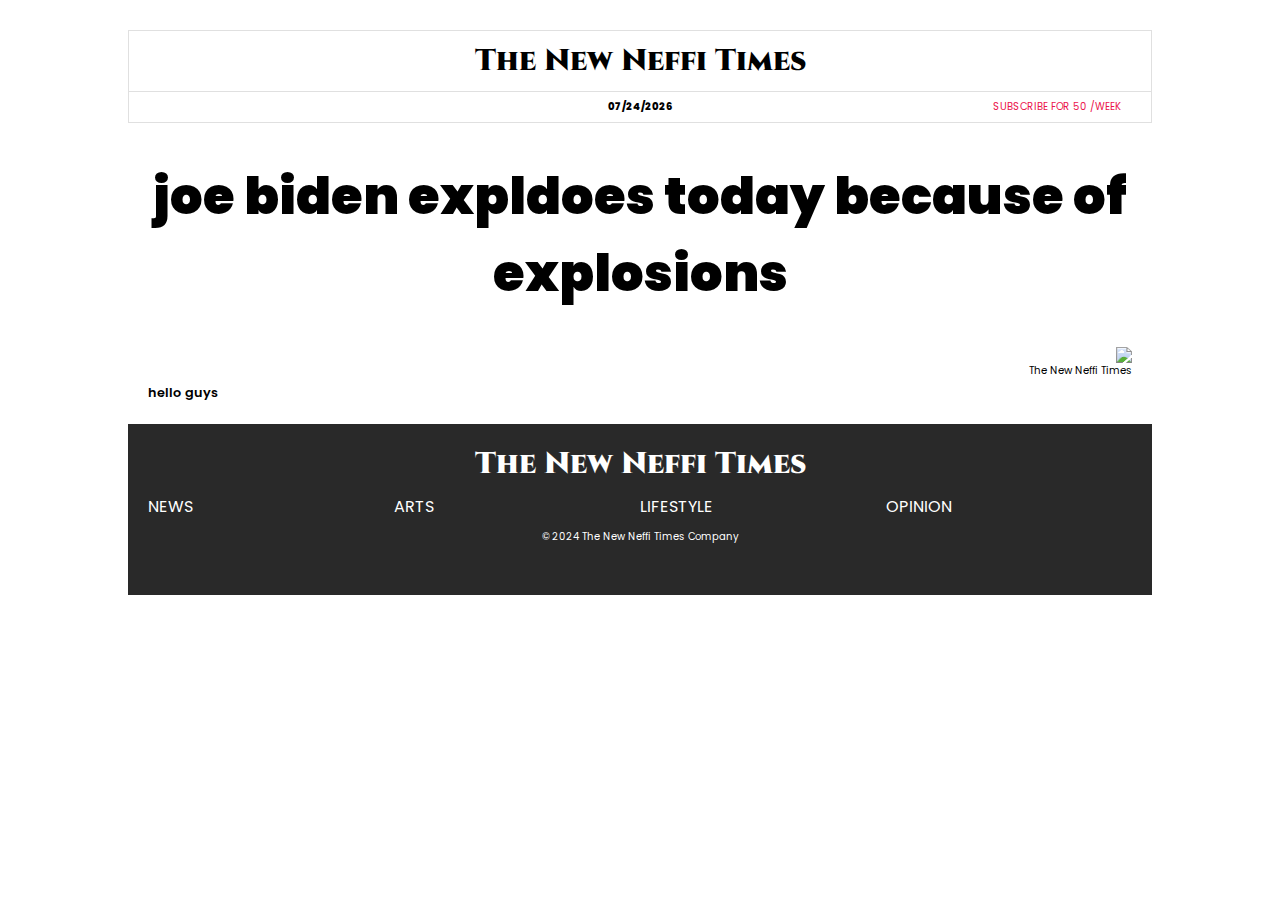
==== news.html @ 41020272 "j" ====
<!DOCTYPE html>
<html lang="en">
<head>
    <meta charset="UTF-8">
    <meta name="viewport" content="width=device-width, initial-scale=1.0">
    <title>The New Neffi Times</title>
    <script src="https://kit.fontawesome.com/d250854114.js" crossorigin="anonymous"></script>
    <link rel="stylesheet" href="style.css">
    <script src="script.js" defer></script>
    <link rel="shortcut icon" href="assets/favicon.png" type="image/png">
</head>
<body>
    
    <main>

        <nav>
            <div class="navcontainer">
                <i class="fa-solid fa-bars btn"></i>
                <h1 class="title" onclick="window.location.href=`/`">The New Neffi Times</h1>
                <i class="fa-solid fa-user btn"></i>
            </div>
            <div class="navcontainer lower">
                <span class="side"></span>
                <span id="date">today's date</span>
                <span class="side" style="color: #eb144c;text-align: right;">SUBSCRIBE FOR 50 <i class="fa-solid fa-coins"></i>/WEEK</span>
            </div>
        </nav>

        <div class="page news">

            <h1 class="headline">joe biden expldoes today because of explosions</h1>
            <div class="newsimg">
                <img src="https://media.newyorker.com/photos/5d7b86a597788f00095a8245/master/w_2560%2Cc_limit/Cassidy-BidenThirdDebate.jpg">
                <span class="author">The New Neffi Times</span>
            </div>
            <span class="content">hello guys</span>
        </div>

        <footer>
            <h1 class="title">The New Neffi Times</h1>
            <div class="container">
                <div class="sec">
                    NEWS
                </div>
                <div class="sec">
                    ARTS
                </div>
                <div class="sec">
                    LIFESTYLE
                </div>
                <div class="sec">
                    OPINION
                </div>
            </div>
            <span style="font-size: 10px;">© 2024 The New Neffi Times Company</span>
        </footer>

    </main>

</body>
</html>
---- style.css ----
@import url('https://fonts.googleapis.com/css2?family=Great+Vibes&family=Roboto:ital,wght@0,100;0,300;0,400;0,500;0,700;0,900;1,100;1,300;1,400;1,500;1,700;1,900&family=Rubik:ital,wght@0,300..900;1,300..900&display=swap');
@import url('https://fonts.googleapis.com/css2?family=Poppins:ital,wght@0,100;0,200;0,300;0,400;0,500;0,600;0,700;0,800;0,900;1,100;1,200;1,300;1,400;1,500;1,600;1,700;1,800;1,900&display=swap');
/*@import url('https://db.onlinewebfonts.com/c/975a5a4b60d2801c3382561ee634109b?family=Hypermarket+W00+Regular');*/ /* uncomment when release */
@import url('https://fonts.googleapis.com/css2?family=Linefont:wght@4..1000&display=swap');
@import url('https://fonts.googleapis.com/css2?family=VT323&display=swap');
@import url('https://fonts.googleapis.com/css2?family=Cinzel:wght@400..900&display=swap');

:root {
    --accent: #eb144c;
}

body {
    margin: 0;
    display: flex;
    justify-content: center;
    margin-top: 30px;
}

h1.title {
    font-family: "Cinzel", serif !important;
    margin: 0;
    font-size: 30px;
    font-weight: 900;
}
h1.title:hover {
    cursor: pointer;
}

*:not(.fa-solid) {
    /*font-family: "Rubik", sans-serif;*/
    font-family: "Poppins", sans-serif;
}

main {
    width: 90vw;
}

nav {
    user-select: none;
}
.navcontainer {
    display: flex;
    justify-content: space-between;
    align-items: center;
    padding: 0px 30px;
    height: 60px;
    border: 0.5px solid rgb(224, 224, 224);
}
#date {
    font-weight: 800;
    text-align: center;
}
.navcontainer.lower {
    font-size: 10px;
    height: 30px;
    transform: translateY(-1px);
}
.side {
    width: 200px;
}

.page {
    margin: 20px;
}

.btn {
    width: 25px;
    height: 25px;
    display: flex;
    justify-content: center;
    align-items: center;
    transition: 0.3s;
    font-size: 15px;
}
.btn:hover {
    transition: 0.3s;
    background-color: #f0f0f0;
    cursor: pointer;
}

.story {
    display: flex;
    flex-direction: column;
    user-select: none;
    box-sizing: border-box;
    padding: 5px;
    border-radius: 10px;
}
.story hr {
    width: 100%;
    border-color: rgb(197, 197, 197);
    color: rgb(197, 197, 197);
}
.storyContainer {
    display: flex;
    justify-content: space-between;
    align-items: flex-start;
}

.story .left {
    display: flex;
    flex-direction: column;
    width: 800px;
}
.story .desc {
    filter: opacity(65%);
    font-size: 1.9vw;
}
.story .extra {
    filter: opacity(50%);
    font-size: 1vw;
}
.story .title {
    font-weight: 900;
    font-size: 2vw;
}
.story:hover {
    cursor: pointer;
    background-color: rgb(238, 238, 238);
}
.story:hover .title {
    color: var(--accent);
    text-decoration: underline;
}
.story .right {
    display: flex;
    flex-direction: column;
    align-items: flex-end;
}
.story img {
    width: 100%;
    max-width: 200vw;
    border-radius: 5px;
}
.story .right .author {
    filter: opacity(40%);
    font-size: 1.5vw;
}
.story .breaking {
    font-weight: 900;
    color: var(--accent);
    font-size: 2.2vw;
}
.between {
    width: 10px;
}
.doublestory {
    display: flex;
    justify-content: space-between;
    align-items: center;
}
.doublestory .story {
    max-width: 100%;
}
.doublestory .story .title {
    font-size: 2vw;
}
.doublestory .desc {
    font-size: 1.5vw !important;
}
.doublestory .story .left {
    width: 100%;
}
.doublestory .story .extra {
    font-size: 0.8vw;
}
.doublestory img {
    max-width: 30vw;
}

footer {
    background-color: rgb(41, 41, 41);
    color: white;
    padding: 20px;
    display: flex;
    justify-content: center;
    align-items: center;
    flex-direction: column;
    text-align: center;
    padding-bottom: 50px;
    user-select: none;
}
footer .container {
    display: flex;
    justify-content: space-evenly;
    align-items: center;
    width: 100%;
    margin: 10px 0px;
}
.container .sec {
    width: 100%;
    text-align: left;
}

.headline {
    width: 100%;
    text-align: center;
    font-size: 4vw;
    font-weight: 900;
}
.news img {
    max-width: 100%;
}
.newsimg {
    display: flex;
    flex-direction: column;
    align-items: flex-end;
}
.content {
    font-weight: 600;
    font-size: 1vw;
}

@media screen and (min-width:1000px) {

    .story img {
        max-width: 40vw;
    }
    .author {
        font-size: 0.8vw !important;  
    }
    main {
        width: 80vw !important;
    }
    .doublestory .desc {
        font-size: 1vw !important;
    }
    .doublestory .title {
        font-size: 1.6vw !important;
    }

}
@media screen and (max-width:1000px) {

    nav .title {
        font-size: 20px;
    }
    nav .lower span {
        font-size: 8px !important;
    }
    #date {
        width: 100px;
    }
    .content {
        font-weight: 600;
        font-size: 3vw;
    }
}
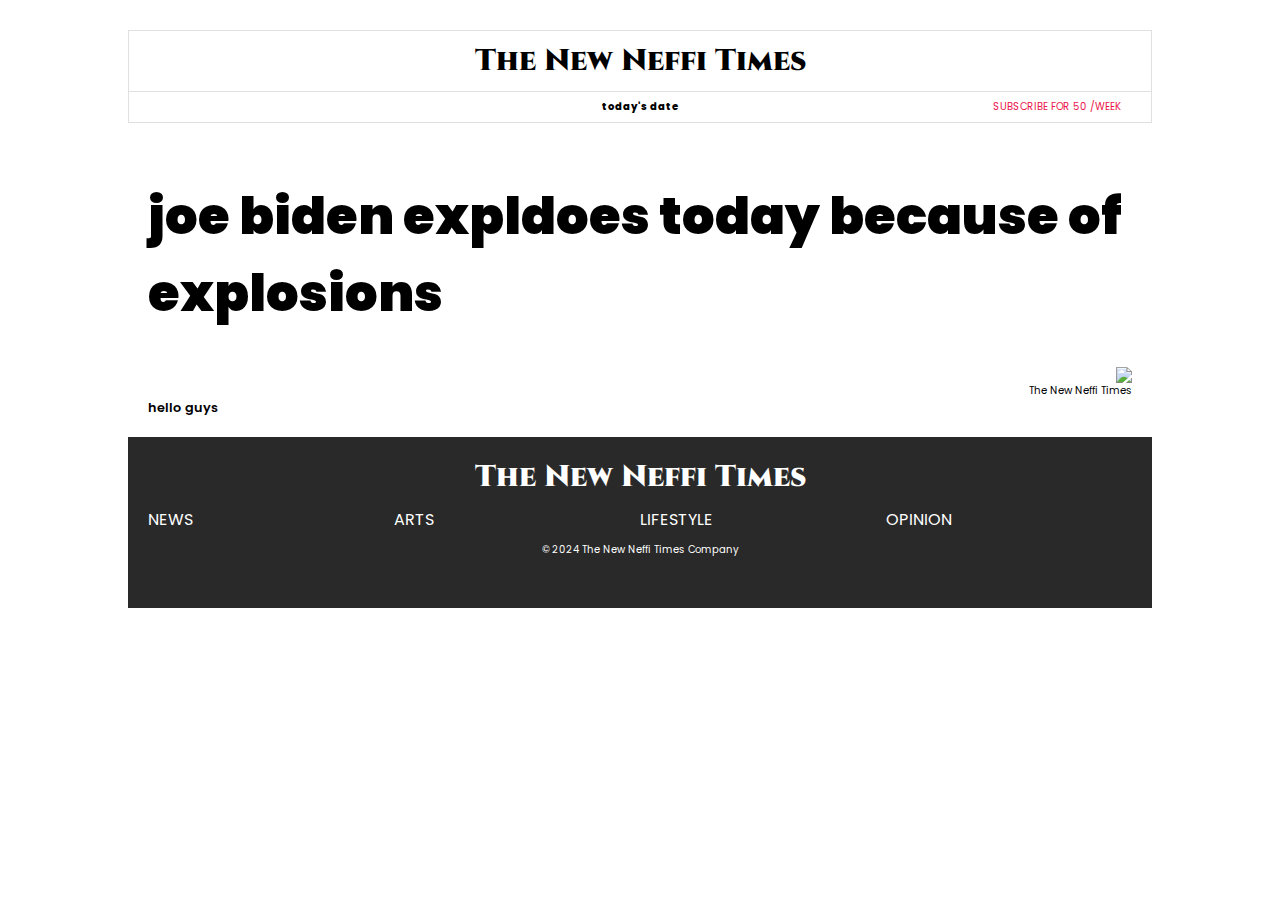
==== commit cbeb871b: "h" ====
--- a/news.html
+++ b/news.html
@@ -6,7 +6,7 @@
     <title>The New Neffi Times</title>
     <script src="https://kit.fontawesome.com/d250854114.js" crossorigin="anonymous"></script>
     <link rel="stylesheet" href="style.css">
-    <script src="script.js" defer></script>
+    <script src="news.js" defer></script>
     <link rel="shortcut icon" href="assets/favicon.png" type="image/png">
 </head>
 <body>
@@ -26,14 +26,8 @@
             </div>
         </nav>
 
-        <div class="page news">
+        <div class="page news" id="newspage">
 
-            <h1 class="headline">joe biden expldoes today because of explosions</h1>
-            <div class="newsimg">
-                <img src="https://media.newyorker.com/photos/5d7b86a597788f00095a8245/master/w_2560%2Cc_limit/Cassidy-BidenThirdDebate.jpg">
-                <span class="author">The New Neffi Times</span>
-            </div>
-            <span class="content">hello guys</span>
         </div>
 
         <footer>
--- a/style.css
+++ b/style.css
@@ -60,6 +60,8 @@
 }
 
 .page {
+    display: flex;
+    flex-direction: column;
     margin: 20px;
 }
 
@@ -194,7 +196,7 @@
 
 .headline {
     width: 100%;
-    text-align: center;
+    text-align: left;
     font-size: 4vw;
     font-weight: 900;
 }
@@ -210,6 +212,21 @@
     font-weight: 600;
     font-size: 1vw;
 }
+.tags {
+    display: flex;
+    flex-wrap: wrap;
+    overflow: hidden;
+}
+.tags .tag {
+    font-size: 1.5vw;
+    background: rgb(224, 224, 224);
+    padding: 2px 6px;
+    font-weight: 600;
+    border-radius: 15px;
+    margin-right: 5px;
+    margin-bottom: 2px;
+    margin-top: 2px;
+}
 
 @media screen and (min-width:1000px) {
 
